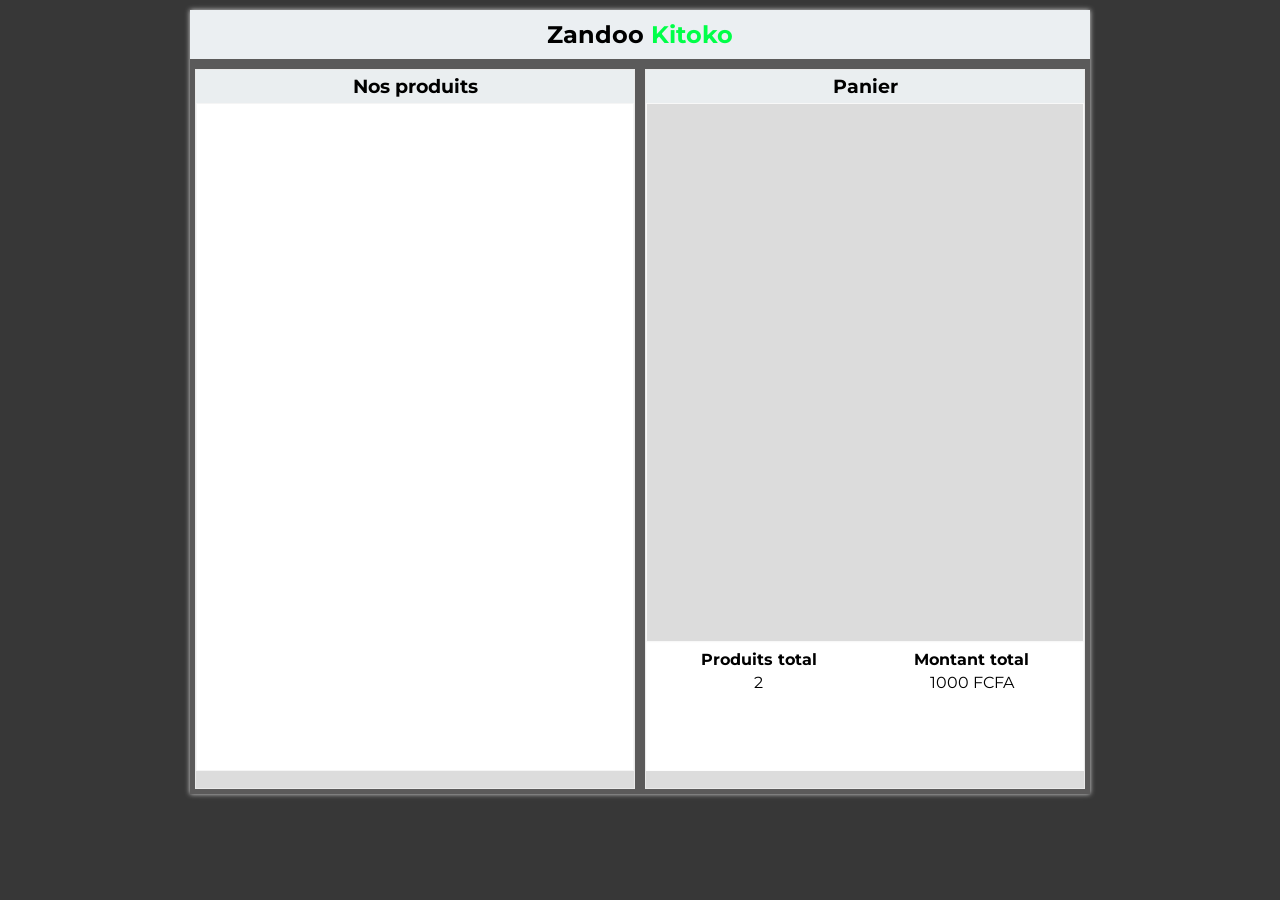
==== E-commerce-simplifié/index.html @ 9c575f99 "projet_poo feat: e-commerce v1.0" ====
<!doctype html>
<html lang="en">
  <head>
    <meta charset="UTF-8" />
    <meta name="viewport" content="width=device-width, initial-scale=1.0" />
    <title>Le Panier d'Achat - E-commerce simplifié</title>
    <link rel="stylesheet" href="style.css" />
  </head>
  <body>
    <div id="wrapper">
      <header>
        <h2>Zandoo <span>Kitoko</span></h2>
      </header>

      <div id="container">
        <section id="cote-gauche">
          <h3>Nos produits</h3>
          <div id="produits"></div>
        </section>

        <section id="cote-droit">
          <h3>Panier</h3>
          <div id="produits-panier"></div>

          <div id="statistique">
            <div id="nombres-produits">
              <h4>Produits total</h4>
              <p id="nombre">2</p>
            </div>
            <div id="montant-produits">
              <h4>Montant total</h4>
              <p id="montant">1000 FCFA</p>
            </div>
          </div>
        </section>
      </div>
    </div>

    <script src="app.js "></script>
  </body>
</html>
---- E-commerce-simplifié/style.css ----
@import url("https://fonts.googleapis.com/css2?family=Montserrat:ital,wght@0,100..900;1,100..900&family=Poppins:ital,wght@0,100;0,200;0,300;0,400;0,500;0,600;0,700;0,800;0,900;1,100;1,200;1,300;1,400;1,500;1,600;1,700;1,800;1,900&display=swap");
* {
  margin: 0;
  padding: 0;
  box-sizing: border-box;
  font-family: "Montserrat", sans-serif;
  list-style: none;
}
body {
  background-color: #373737;
}
#wrapper {
  background-color: #5b5a5a;
  width: 900px;
  max-width: 100%;
  margin: 10px auto 0px auto;
  box-shadow: 0px 0px 5px #dcdcdc;
}
#wrapper header {
  width: 100%;
  padding-block: 10px;
  background-color: rgb(235, 239, 242);
}
#wrapper header h2 {
  text-align: center;
}
#wrapper header span {
  color: #00ff48;
}
#wrapper #container {
  width: 100%;
  display: flex;
  justify-content: space-between;
  align-items: center;
  margin-top: 10px;
}
#wrapper #container section {
  background-color: #dcdcdc;
  width: 50%;
  height: 80vh;
  margin: 0px 5px 5px 5px;
  border: 1px solid rgb(234, 234, 234);
}

#container #cote-gauche h3 {
  background-color: rgb(234, 238, 240);
  width: 100%;
  text-align: center;
  padding-block: 5px;
}
#container #cote-gauche #produits {
  background-color: #fff;
  width: 100%;
  height: 93%;
  margin-top: 10px;
  margin: 0px auto 0px auto;
  border: 1px solid rgb(245, 245, 245);
}
#container #cote-droit h3 {
  background-color: rgb(234, 238, 240);
  width: 100%;
  text-align: center;
  padding-block: 5px;
}
#wrapper #container #produits-panier {
  width: 100%;
  height: 75%;
  margin-top: 10px;
  margin: 0px auto 0px auto;
  border: 1px solid #f8f8f8;
}

#container #cote-droit #statistique {
  background-color: #fff;
  width: 100%;
  height: 18%;
  display: flex;
  flex-direction: row;
  justify-content: space-between;
  margin: 0px auto 0px auto;
  padding: 3px 5px;
  border: 1px solid #fdfdfd;
}
#container #statistique #nombres-produits{
    width: 50%;
}
#container #statistique #montant-produits{
    width: 50%;
}
#statistique #nombres-produits h4, p{
    text-align: center;
    margin-top: 4px;
}
#statistique #montant-produits h4, p{
    text-align: center;
    margin-top: 4px;
}
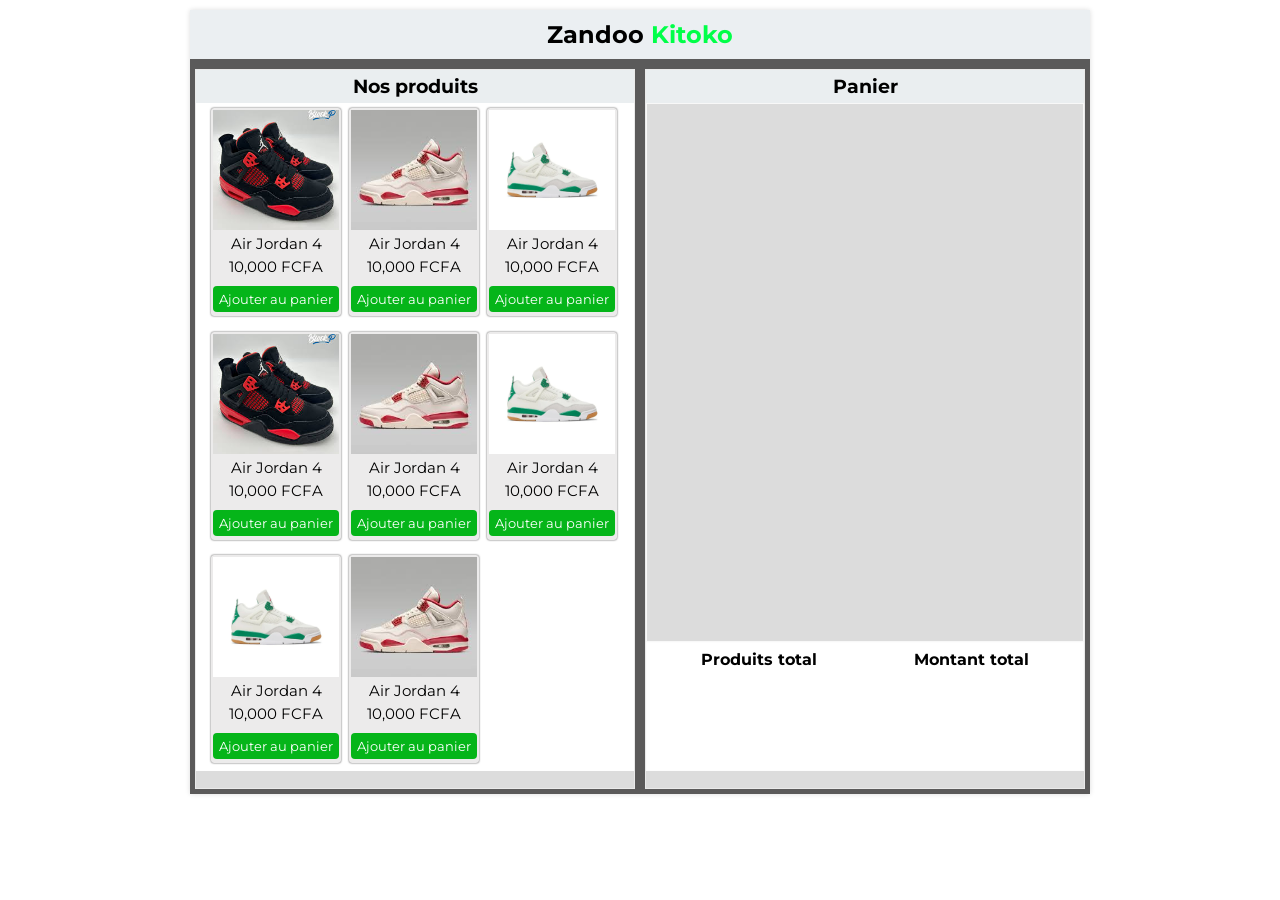
==== commit 4fd116fa: "projet_poo test-ajout-catalogue: e-commerce - v2.0" ====
--- a/E-commerce-simplifié/index.html
+++ b/E-commerce-simplifié/index.html
@@ -15,7 +15,79 @@
       <div id="container">
         <section id="cote-gauche">
           <h3>Nos produits</h3>
-          <div id="produits"></div>
+          <div id="produits">
+            <div class="produit">
+              <img src="images/1.jpg" />
+              <div class="info" style="margin-bottom: 10px">
+                <p class="nom-produit">Air Jordan 4</p>
+                <p class="prix-produit">10,000 FCFA</p>
+              </div>
+              <button id="ajouter-panier">Ajouter au panier</button>
+            </div>
+
+            <div class="produit">
+              <img src="images/2.jpg" />
+              <div class="info" style="margin-bottom: 10px">
+                <p class="nom-produit">Air Jordan 4</p>
+                <p class="prix-produit">10,000 FCFA</p>
+              </div>
+              <button id="ajouter-panier">Ajouter au panier</button>
+            </div>
+
+            <div class="produit">
+              <img src="images/3.jpg" />
+              <div class="info" style="margin-bottom: 10px">
+                <p class="nom-produit">Air Jordan 4</p>
+                <p class="prix-produit">10,000 FCFA</p>
+              </div>
+              <button id="ajouter-panier">Ajouter au panier</button>
+            </div>
+
+            <div class="produit">
+              <img src="images/1.jpg" />
+              <div class="info" style="margin-bottom: 10px">
+                <p class="nom-produit">Air Jordan 4</p>
+                <p class="prix-produit">10,000 FCFA</p>
+              </div>
+              <button id="ajouter-panier">Ajouter au panier</button>
+            </div>
+
+            <div class="produit">
+              <img src="images/2.jpg" />
+              <div class="info" style="margin-bottom: 10px">
+                <p class="nom-produit">Air Jordan 4</p>
+                <p class="prix-produit">10,000 FCFA</p>
+              </div>
+              <button id="ajouter-panier">Ajouter au panier</button>
+            </div>
+
+            <div class="produit">
+              <img src="images/3.jpg" />
+              <div class="info" style="margin-bottom: 10px">
+                <p class="nom-produit">Air Jordan 4</p>
+                <p class="prix-produit">10,000 FCFA</p>
+              </div>
+              <button id="ajouter-panier">Ajouter au panier</button>
+            </div>
+
+            <div class="produit">
+              <img src="images/3.jpg" />
+              <div class="info" style="margin-bottom: 10px">
+                <p class="nom-produit">Air Jordan 4</p>
+                <p class="prix-produit">10,000 FCFA</p>
+              </div>
+              <button id="ajouter-panier">Ajouter au panier</button>
+            </div>
+
+            <div class="produit">
+              <img src="images/2.jpg" />
+              <div class="info" style="margin-bottom: 10px">
+                <p class="nom-produit">Air Jordan 4</p>
+                <p class="prix-produit">10,000 FCFA</p>
+              </div>
+              <button id="ajouter-panier">Ajouter au panier</button>
+            </div>
+          </div>
         </section>
 
         <section id="cote-droit">
@@ -25,11 +97,11 @@
           <div id="statistique">
             <div id="nombres-produits">
               <h4>Produits total</h4>
-              <p id="nombre">2</p>
+              <p id="nombre"></p>
             </div>
             <div id="montant-produits">
               <h4>Montant total</h4>
-              <p id="montant">1000 FCFA</p>
+              <p id="montant"></p>
             </div>
           </div>
         </section>
--- a/E-commerce-simplifié/style.css
+++ b/E-commerce-simplifié/style.css
@@ -7,7 +7,7 @@
   list-style: none;
 }
 body {
-  background-color: #373737;
+  background-color: #ffffff;
 }
 #wrapper {
   background-color: #5b5a5a;
@@ -52,9 +52,16 @@
   background-color: #fff;
   width: 100%;
   height: 93%;
+  display: flex;
+  flex-wrap: wrap;
+  gap: 8px;
+  flex-shrink: 0;
   margin-top: 10px;
   margin: 0px auto 0px auto;
-  border: 1px solid rgb(245, 245, 245);
+  padding-top: 5px;
+  padding-left: 15px;
+  /* padding-right: 2px; */
+  overflow: auto;
 }
 #container #cote-droit h3 {
   background-color: rgb(234, 238, 240);
@@ -81,17 +88,50 @@
   padding: 3px 5px;
   border: 1px solid #fdfdfd;
 }
-#container #statistique #nombres-produits{
-    width: 50%;
+#container #statistique #nombres-produits {
+  width: 50%;
 }
-#container #statistique #montant-produits{
-    width: 50%;
+#container #statistique #montant-produits {
+  width: 50%;
 }
-#statistique #nombres-produits h4, p{
-    text-align: center;
-    margin-top: 4px;
+#statistique #nombres-produits h4,
+p {
+  text-align: center;
+  margin-top: 4px;
 }
-#statistique #montant-produits h4, p{
-    text-align: center;
-    margin-top: 4px;
+#statistique #montant-produits h4,
+p {
+  text-align: center;
+  margin-top: 4px;
 }
+#container #produits .produit{
+  background-color: #ecebeb;
+  width: 130px;
+  height: fit-content;
+  display: flex;
+  flex-direction: column;
+  padding: 2px 2px;
+  border-radius: 3px;
+  box-shadow: 0px 0px 2px #414141;
+}
+#container .produit img{
+  width: 100%;
+  height: 120px;
+  object-fit: cover;
+}
+#container .produit p{
+  font-size: 15px;
+}
+#container .produit button{
+  color: #fff;
+  background-color: #05b519;
+  padding: 5px 1px;
+  margin-bottom: 2px;
+  border: none;
+  border-radius: 4px;
+  outline: none;
+  cursor: pointer;
+}
+#container .produit button:hover{
+  background-color: #0af426;
+}
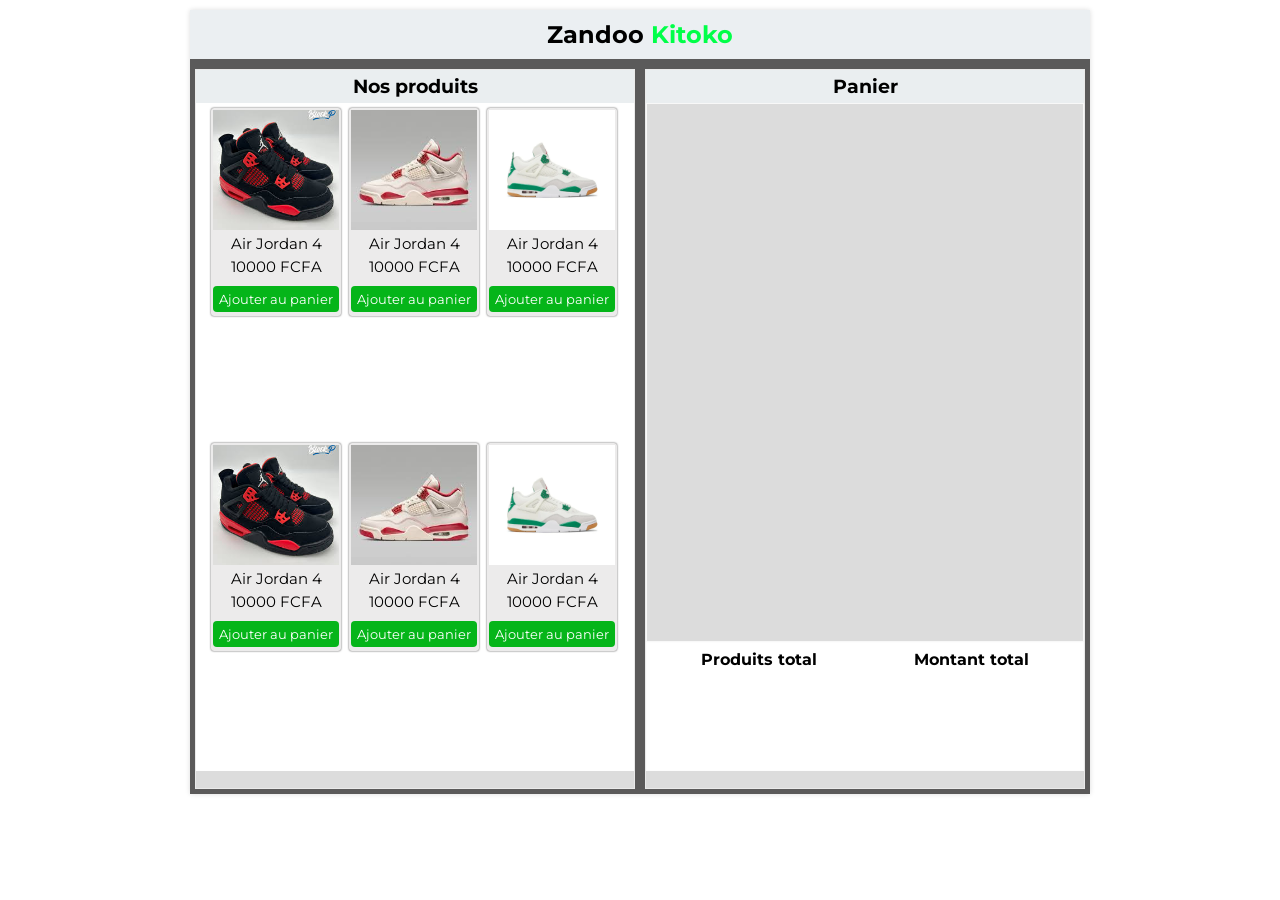
==== commit 33c1482a: "projet_poo refactor: e-commerce - v3.0" ====
--- a/E-commerce-simplifié/index.html
+++ b/E-commerce-simplifié/index.html
@@ -15,79 +15,7 @@
       <div id="container">
         <section id="cote-gauche">
           <h3>Nos produits</h3>
-          <div id="produits">
-            <div class="produit">
-              <img src="images/1.jpg" />
-              <div class="info" style="margin-bottom: 10px">
-                <p class="nom-produit">Air Jordan 4</p>
-                <p class="prix-produit">10,000 FCFA</p>
-              </div>
-              <button id="ajouter-panier">Ajouter au panier</button>
-            </div>
-
-            <div class="produit">
-              <img src="images/2.jpg" />
-              <div class="info" style="margin-bottom: 10px">
-                <p class="nom-produit">Air Jordan 4</p>
-                <p class="prix-produit">10,000 FCFA</p>
-              </div>
-              <button id="ajouter-panier">Ajouter au panier</button>
-            </div>
-
-            <div class="produit">
-              <img src="images/3.jpg" />
-              <div class="info" style="margin-bottom: 10px">
-                <p class="nom-produit">Air Jordan 4</p>
-                <p class="prix-produit">10,000 FCFA</p>
-              </div>
-              <button id="ajouter-panier">Ajouter au panier</button>
-            </div>
-
-            <div class="produit">
-              <img src="images/1.jpg" />
-              <div class="info" style="margin-bottom: 10px">
-                <p class="nom-produit">Air Jordan 4</p>
-                <p class="prix-produit">10,000 FCFA</p>
-              </div>
-              <button id="ajouter-panier">Ajouter au panier</button>
-            </div>
-
-            <div class="produit">
-              <img src="images/2.jpg" />
-              <div class="info" style="margin-bottom: 10px">
-                <p class="nom-produit">Air Jordan 4</p>
-                <p class="prix-produit">10,000 FCFA</p>
-              </div>
-              <button id="ajouter-panier">Ajouter au panier</button>
-            </div>
-
-            <div class="produit">
-              <img src="images/3.jpg" />
-              <div class="info" style="margin-bottom: 10px">
-                <p class="nom-produit">Air Jordan 4</p>
-                <p class="prix-produit">10,000 FCFA</p>
-              </div>
-              <button id="ajouter-panier">Ajouter au panier</button>
-            </div>
-
-            <div class="produit">
-              <img src="images/3.jpg" />
-              <div class="info" style="margin-bottom: 10px">
-                <p class="nom-produit">Air Jordan 4</p>
-                <p class="prix-produit">10,000 FCFA</p>
-              </div>
-              <button id="ajouter-panier">Ajouter au panier</button>
-            </div>
-
-            <div class="produit">
-              <img src="images/2.jpg" />
-              <div class="info" style="margin-bottom: 10px">
-                <p class="nom-produit">Air Jordan 4</p>
-                <p class="prix-produit">10,000 FCFA</p>
-              </div>
-              <button id="ajouter-panier">Ajouter au panier</button>
-            </div>
-          </div>
+          <div id="produits"></div>
         </section>
 
         <section id="cote-droit">
@@ -108,6 +36,6 @@
       </div>
     </div>
 
-    <script src="app.js "></script>
+    <script type="module" src="app.js "></script>
   </body>
 </html>
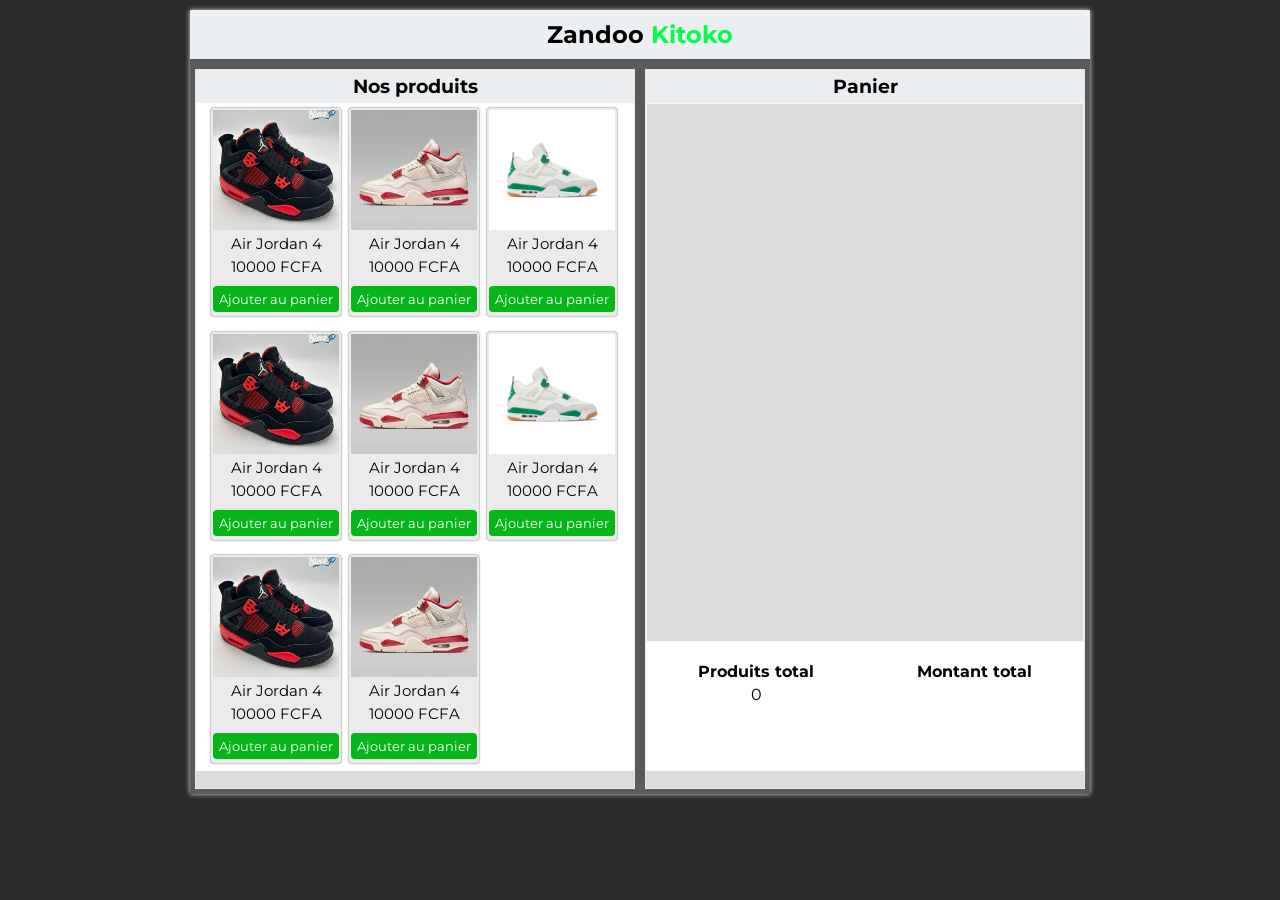
==== commit 2737e644: "projet_poo: feat: e-commerce - v4.0" ====
--- a/E-commerce-simplifié/index.html
+++ b/E-commerce-simplifié/index.html
@@ -20,12 +20,14 @@
 
         <section id="cote-droit">
           <h3>Panier</h3>
-          <div id="produits-panier"></div>
+          <div id="produits-panier">
+            <ul id="liste-panier"></ul>
+          </div>
 
           <div id="statistique">
             <div id="nombres-produits">
               <h4>Produits total</h4>
-              <p id="nombre"></p>
+              <p id="nombre">0</p>
             </div>
             <div id="montant-produits">
               <h4>Montant total</h4>
--- a/E-commerce-simplifié/style.css
+++ b/E-commerce-simplifié/style.css
@@ -7,7 +7,7 @@
   list-style: none;
 }
 body {
-  background-color: #ffffff;
+  background-color: #2b2b2b;
 }
 #wrapper {
   background-color: #5b5a5a;
@@ -60,7 +60,6 @@
   margin: 0px auto 0px auto;
   padding-top: 5px;
   padding-left: 15px;
-  /* padding-right: 2px; */
   overflow: auto;
 }
 #container #cote-droit h3 {
@@ -85,7 +84,7 @@
   flex-direction: row;
   justify-content: space-between;
   margin: 0px auto 0px auto;
-  padding: 3px 5px;
+  padding-top: 15px;
   border: 1px solid #fdfdfd;
 }
 #container #statistique #nombres-produits {
@@ -134,4 +133,28 @@
 }
 #container .produit button:hover{
   background-color: #0af426;
+}
+
+#cote-droit #liste-panier{
+  width: 100%;
+  height: 100%;
+  padding-right: 3px;
+  padding-left: 3px;
+  overflow: auto;
+}
+
+#cote-droit #liste-panier li{
+  background-color: #555555;
+  display: flex;
+  align-items: center;
+  justify-content: space-between;
+  margin: 5px 0px;
+}
+#liste-panier li img{
+  width: 50px;
+  height: 50px;
+  object-fit: cover;
+}
+#liste-panier li p{
+  color: #fdfdfd;
 }
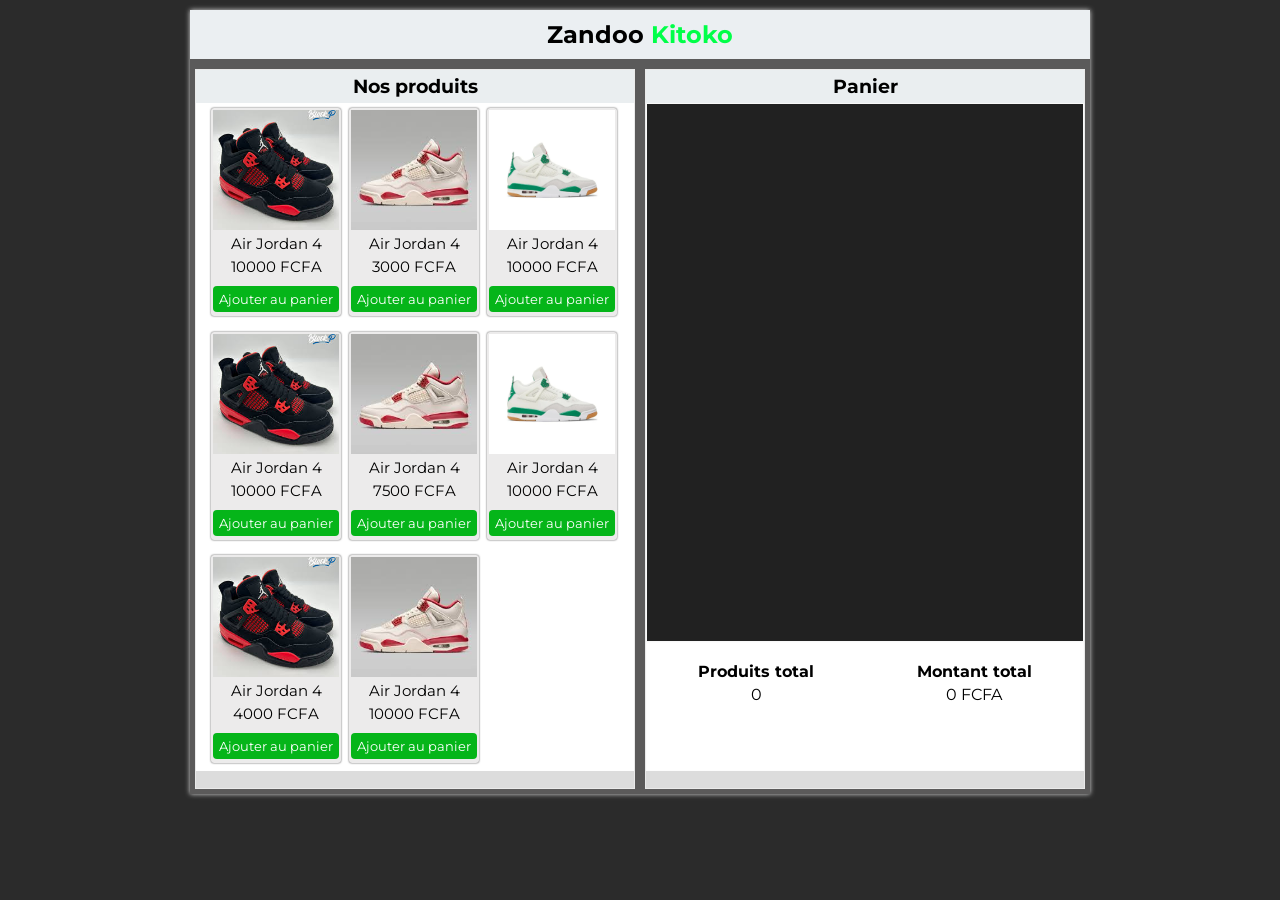
==== commit fd1cc0e5: "projet_poo feat: e-commerce - v5.0" ====
--- a/E-commerce-simplifié/index.html
+++ b/E-commerce-simplifié/index.html
@@ -31,7 +31,7 @@
             </div>
             <div id="montant-produits">
               <h4>Montant total</h4>
-              <p id="montant"></p>
+              <p id="montant">0 FCFA</p>
             </div>
           </div>
         </section>
--- a/E-commerce-simplifié/style.css
+++ b/E-commerce-simplifié/style.css
@@ -69,6 +69,7 @@
   padding-block: 5px;
 }
 #wrapper #container #produits-panier {
+  background-color: #212121;
   width: 100%;
   height: 75%;
   margin-top: 10px;
@@ -138,8 +139,8 @@
 #cote-droit #liste-panier{
   width: 100%;
   height: 100%;
-  padding-right: 3px;
-  padding-left: 3px;
+  padding-right: 2px;
+  padding-left: 2px;
   overflow: auto;
 }
 
@@ -149,6 +150,7 @@
   align-items: center;
   justify-content: space-between;
   margin: 5px 0px;
+  padding-right: 2px;
 }
 #liste-panier li img{
   width: 50px;
@@ -157,4 +159,8 @@
 }
 #liste-panier li p{
   color: #fdfdfd;
+}
+#liste-panier li #contentPriceProduit{
+  color: #fff;
+  text-align: center;
 }
